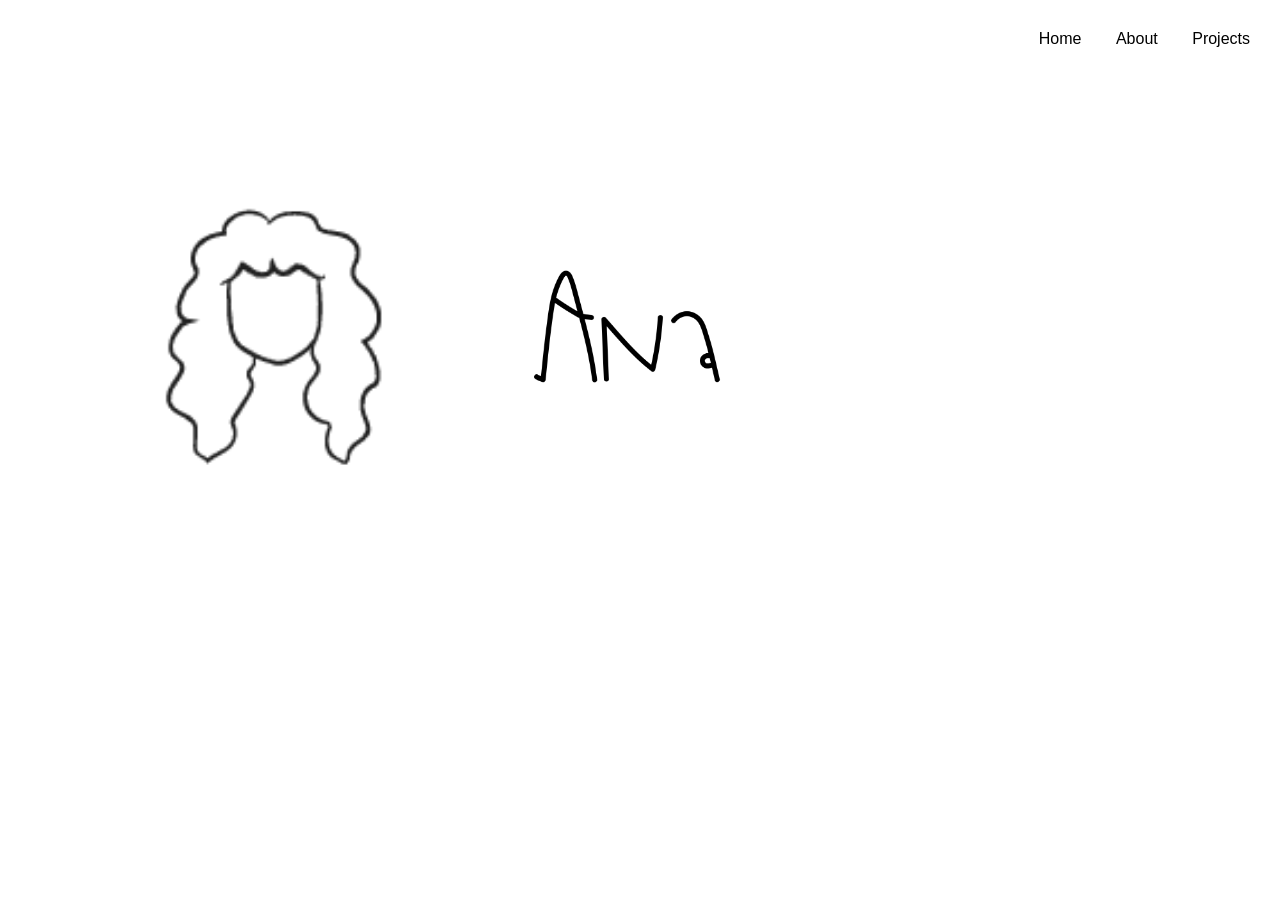
==== index.html @ 5eb8ce99 "Add files via upload" ====
<!DOCTYPE html>
<html lang="en">
<head>
<meta charset="UTF-8">
<link rel="stylesheet" href="style.css">
	 
</head>


<body>
<body class="index">
<div class="title-img"></div>

<div class="plutajuca-glava"></div>

  <div class="header">
    <div class="menu">
     <a href="#home">Home</a>
     <a href="#about">About</a>
	    <section id="about" class="about-layer">
        <a href="#" class="close">×</a>

  <h2>About</h2>

  <ul class="links">
    <li><a href="https://instagram.com/angvrd" target="_blank">Instagram</a></li>
    <li><a href="https://behance.net/gordi" target="_blank">Behance</a></li>
    <li><a href="mailto:anagordic1@gmail.com">anagordic1@gmail.com</a></li>
  </ul>
</section>
      <a href="#projects">Projects</a>
    </div>
  </div>

  <div id="Projects">
  </div>
  
  <div id="about">
   
	 
  </div>

  <div id="projects" class="overlay">

  <a href="#" class="close">×</a>

  <div class="Projects-container">

    <a href="projekatskica.html">
      <img src="skica.png" alt="project 1">
    </a>

    <a href="projekatfaca.html">
      <img src="faca.png" alt="project 2">
    </a>

    <a href="projekatkvadrat.html" target="_blank">
      <img src="kvadrat.png" alt="project 3">
    </a>

  </div>

</div>



</body>
</html>
---- style.css ----
.header {
  position: fixed;
  top: 0;
  right: 0;
  padding: 30px;
}

.index body, html {
background-color:white;
font-family: Verdana, Geneva, sans-serif;
}

.menu a {
  font-family:Verdana, Geneva, sans-serif;
  margin-left: 30px;
  text-decoration: none;
  color: black;
  font-size: 16px;
}

.title-img {
  position: fixed;  
  top: 25%;
  left: 50%;
   width: 400px;  
   height:200px;
  background-image: url('anaaa.png');
  background-size: contain;
  background-repeat: no-repeat;
  background-position: center;
  transform: translateX(-50%);
  z-index: 2;
}
 

.plutajuca-glava {
  position: fixed;
  top: 20%;
  left: 10%;
  width: 300px;
  height: 300px;
  background-image: url('glava1.png');
   background-size: contain;
  background-repeat: no-repeat;
  animation: floatAround 15s linear infinite;
  pointer-events: auto;
  transition: background-image 0.1s ease;
}

.plutajuca-glava:hover {
  background-image: url('glava2.png');
}

@keyframes floatAround {
  0% {
    transform: translate(0vw, 0vh);
  }

  25% {
    transform: translate(40vw, -10vh);
  }

  50% {
    transform: translate(60vw, 30vh);
  }

  75% {
    transform: translate(30vw, -20vh);
  }

  100% {
    transform: translate(0vw, 0vh);
  }
}

.about-layer {
  position: fixed;
  inset: 0;
  background: white;
  display: none;
  z-index: 20;

  padding: 80px;
}

.about-layer:target {
  display: block;
}
.close {
  position: absolute;
  top: 30px;
  right: 40px;
  font-size: 32px;
  text-decoration: none;
  color: black;
}
.links {
  list-style: none;
  padding: 0;
  margin-top: 60px;
}

.links li {
  margin-bottom: 20px;
}

.links a {
  font-size: 24px;
  text-decoration: none;
  color: black;
}

.overlay {
    position: fixed;
    top: 0;
    left: 0;
    width: 100vw;
    height: 100vh;
    background: white;
    display: none;
    z-index: 20;
}

.overlay:target {
    display: block;
}

.Projects-container {
    display: flex;
    justify-content: center;
    align-items: center;
    gap: 50px;
	height: 100%;
}

.Projects-container img {
    width: 100px;
    cursor: pointer;
  animation: breathe 2.5s ease-in-out infinite alternate;
}

@keyframes breathe {
    from {
        transform: scale(0.8) rotate(3deg);
    }
    to {
        transform: scale(1.05) rotate(-2deg);
    }
}


.close {
    position: absolute;
    top: 30px;
    right: 40px;
    font-size: 40px;
    text-decoration: none;
    color: black;
}

 .projekatskica body, html {
	 margin: 0;
	 padding: 0;
	 height: 100%;
	 width: 100%;
    background-color: white;
    display: flex;
    justify-content: center;
    align-items: center;
}


.gallery-container {
    display: flex;
    justify-content: center;
    align-items: center;
    width: 100%;
    height: 100%;
}


.skica {
    width: 300px; 
    height: auto;
    box-shadow: 0 0 30px rgba(0,0,0,0.5);
    object-fit:contain;
}

body.experiment {
    display: flex;
    justify-content: center;
    align-items: center;
    height: 100vh;
    background-color: #FFFFFF;
    margin: 0;
}

.face {
    display: flex;
    gap: 60px;
}

.eye {
    position: relative;
    width: 80px;
    height: 80px;
    background-color: white;
    border-radius: 50%;
    border: 3px solid black;
    overflow: hidden;
}

.eyelid {
    position: absolute;
    top: 0;
    left: 0;
    width: 100%;
    height: 100%;
    background-color: #000000;
    animation: blink 1.5s infinite;
}

@keyframes blink {
    0%, 90%, 100% {
        transform: translateY(-100%);
    }
    50%, 55% {
        transform: translateY(0);     
    }
}

.eye:hover .eyelid {
    opacity: 0;
	
}

body.experiment2 {
    margin: 0;
    padding: 0;
    height: 100vh;
    width: 100vw;
    background-color: white;
    display: flex;
    justify-content: center;
    align-items: center;
}

.hand-drawn-box {
    width: 50vmin;
    height: 50vmin;
    border: 5px solid black;
    background-color: transparent;
	transform: rotate(-1deg) skewX(0deg) skewY(0deg);
    transition: all 0.3s ease;
}
	
.hand-drawn-box:hover {
    width: 20px;
    height: 20px;
    border-radius: 50%;  
    transform: rotate(0deg) skewX(0deg) skewY(0deg); 
}
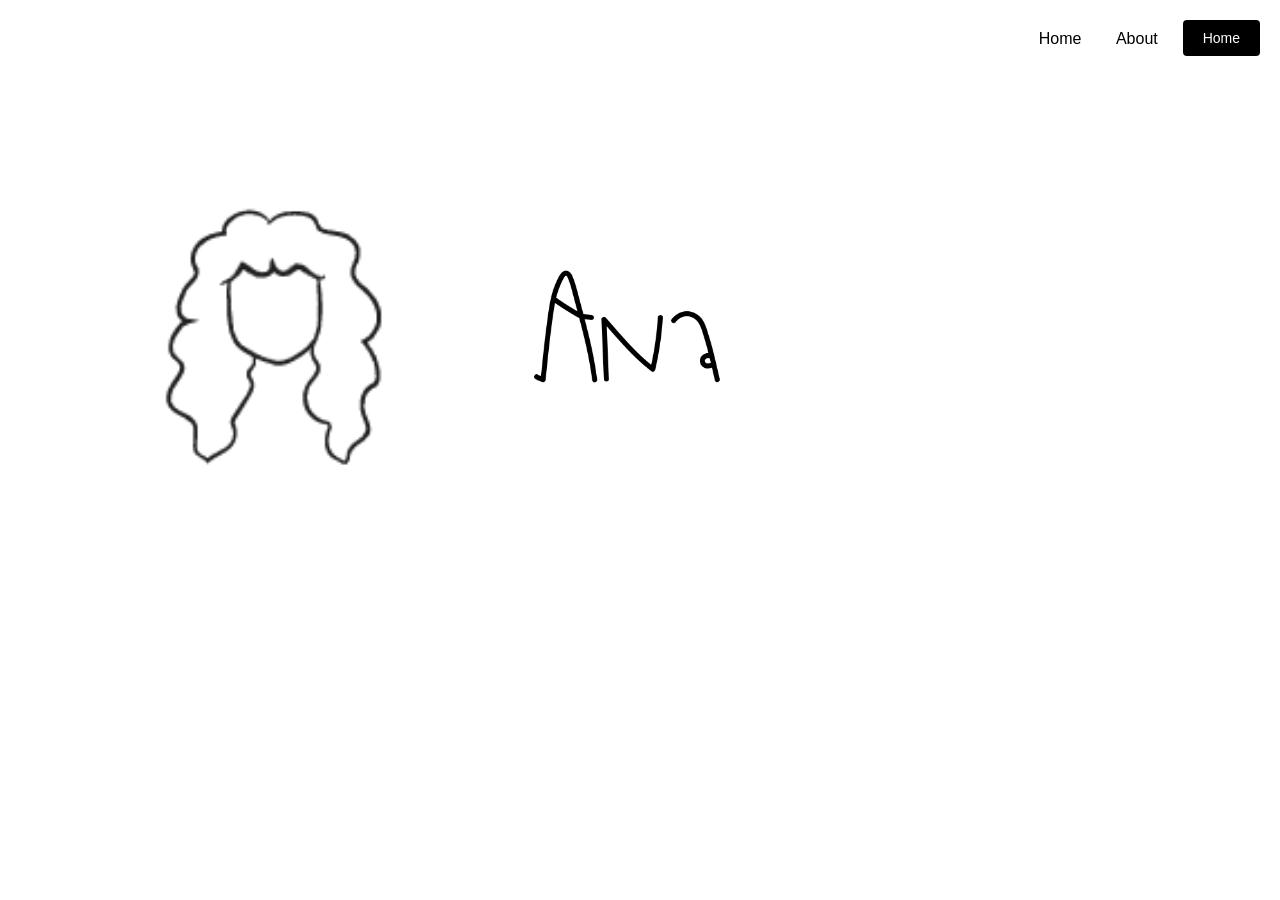
==== commit b1aff982: "Add files via upload" ====
--- a/index.html
+++ b/index.html
@@ -5,23 +5,21 @@
 <link rel="stylesheet" href="style.css">
 	 
 </head>
-
-
 <body>
 <body class="index">
+
+<!-- FIXED HOME BUTTON - ALWAYS VISIBLE -->
+<a href="#home" class="home-button">Home</a>
+
 <div class="title-img"></div>
-
 <div class="plutajuca-glava"></div>
-
   <div class="header">
     <div class="menu">
      <a href="#home">Home</a>
      <a href="#about">About</a>
 	    <section id="about" class="about-layer">
         <a href="#" class="close">×</a>
-
   <h2>About</h2>
-
   <ul class="links">
     <li><a href="https://instagram.com/angvrd" target="_blank">Instagram</a></li>
     <li><a href="https://behance.net/gordi" target="_blank">Behance</a></li>
@@ -31,7 +29,6 @@
       <a href="#projects">Projects</a>
     </div>
   </div>
-
   <div id="Projects">
   </div>
   
@@ -39,30 +36,19 @@
    
 	 
   </div>
-
   <div id="projects" class="overlay">
-
   <a href="#" class="close">×</a>
-
   <div class="Projects-container">
-
     <a href="projekatskica.html">
       <img src="skica.png" alt="project 1">
     </a>
-
     <a href="projekatfaca.html">
       <img src="faca.png" alt="project 2">
     </a>
-
     <a href="projekatkvadrat.html" target="_blank">
       <img src="kvadrat.png" alt="project 3">
     </a>
-
   </div>
-
 </div>
-
-
-
 </body>
-</html>	 
+</html>
--- a/style.css
+++ b/style.css
@@ -1,3 +1,23 @@
+/* Fixed Home Button - Top Right Corner */
+.home-button {
+  position: fixed;
+  top: 20px;
+  right: 20px;
+  z-index: 9999;
+  padding: 10px 20px;
+  background-color: #000;
+  color: #fff;
+  text-decoration: none;
+  font-size: 14px;
+  border-radius: 4px;
+  transition: all 0.3s ease;
+}
+
+.home-button:hover {
+  background-color: #333;
+  transform: scale(1.05);
+}
+
 .header {
   position: fixed;
   top: 0;
@@ -100,10 +120,6 @@
   margin-top: 60px;
 }
 
-.links li {
-  margin-bottom: 20px;
-}
-
 .links a {
   font-size: 24px;
   text-decoration: none;
@@ -259,4 +275,4 @@
     height: 20px;
     border-radius: 50%;  
     transform: rotate(0deg) skewX(0deg) skewY(0deg); 
-}
+}
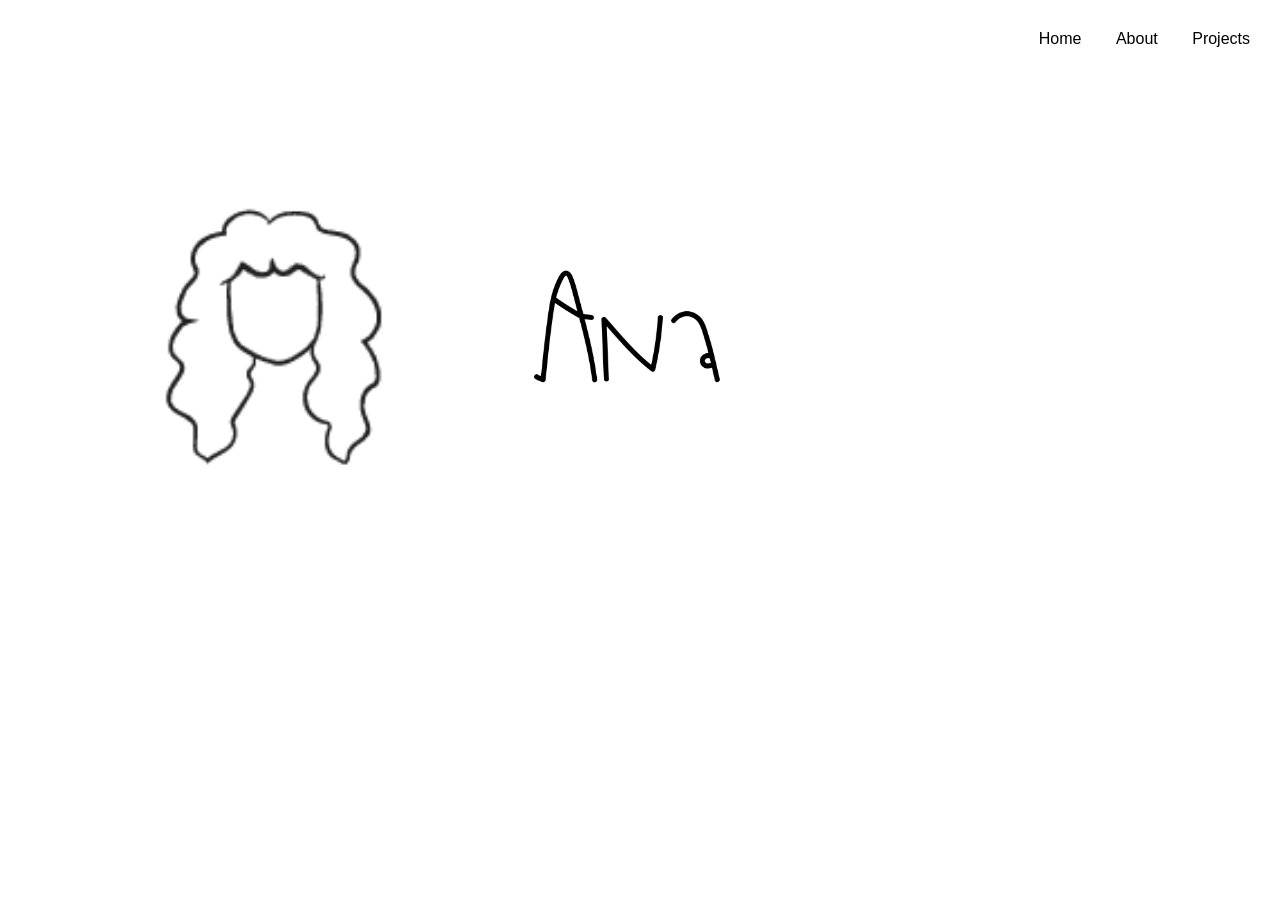
==== commit 8b43e9ec: "Add files via upload" ====
--- a/index.html
+++ b/index.html
@@ -7,18 +7,13 @@
 </head>
 <body>
 <body class="index">
-
-<!-- FIXED HOME BUTTON - ALWAYS VISIBLE -->
-<a href="#home" class="home-button">Home</a>
-
 <div class="title-img"></div>
 <div class="plutajuca-glava"></div>
   <div class="header">
     <div class="menu">
-     <a href="#home">Home</a>
+     <a href="#home" class="home-link">Home</a>
      <a href="#about">About</a>
 	    <section id="about" class="about-layer">
-        <a href="#" class="close">×</a>
   <h2>About</h2>
   <ul class="links">
     <li><a href="https://instagram.com/angvrd" target="_blank">Instagram</a></li>
@@ -37,7 +32,6 @@
 	 
   </div>
   <div id="projects" class="overlay">
-  <a href="#" class="close">×</a>
   <div class="Projects-container">
     <a href="projekatskica.html">
       <img src="skica.png" alt="project 1">
--- a/style.css
+++ b/style.css
@@ -1,28 +1,13 @@
-/* Fixed Home Button - Top Right Corner */
-.home-button {
-  position: fixed;
-  top: 20px;
-  right: 20px;
-  z-index: 9999;
-  padding: 10px 20px;
-  background-color: #000;
-  color: #fff;
-  text-decoration: none;
-  font-size: 14px;
-  border-radius: 4px;
-  transition: all 0.3s ease;
-}
-
-.home-button:hover {
-  background-color: #333;
-  transform: scale(1.05);
-}
-
 .header {
   position: fixed;
   top: 0;
   right: 0;
   padding: 30px;
+}
+
+.home-link {
+  position: relative;
+  z-index: 9999;
 }
 
 .index body, html {
@@ -106,14 +91,7 @@
 .about-layer:target {
   display: block;
 }
-.close {
-  position: absolute;
-  top: 30px;
-  right: 40px;
-  font-size: 32px;
-  text-decoration: none;
-  color: black;
-}
+
 .links {
   list-style: none;
   padding: 0;
@@ -164,16 +142,6 @@
     }
 }
 
-
-.close {
-    position: absolute;
-    top: 30px;
-    right: 40px;
-    font-size: 40px;
-    text-decoration: none;
-    color: black;
-}
-
  .projekatskica body, html {
 	 margin: 0;
 	 padding: 0;
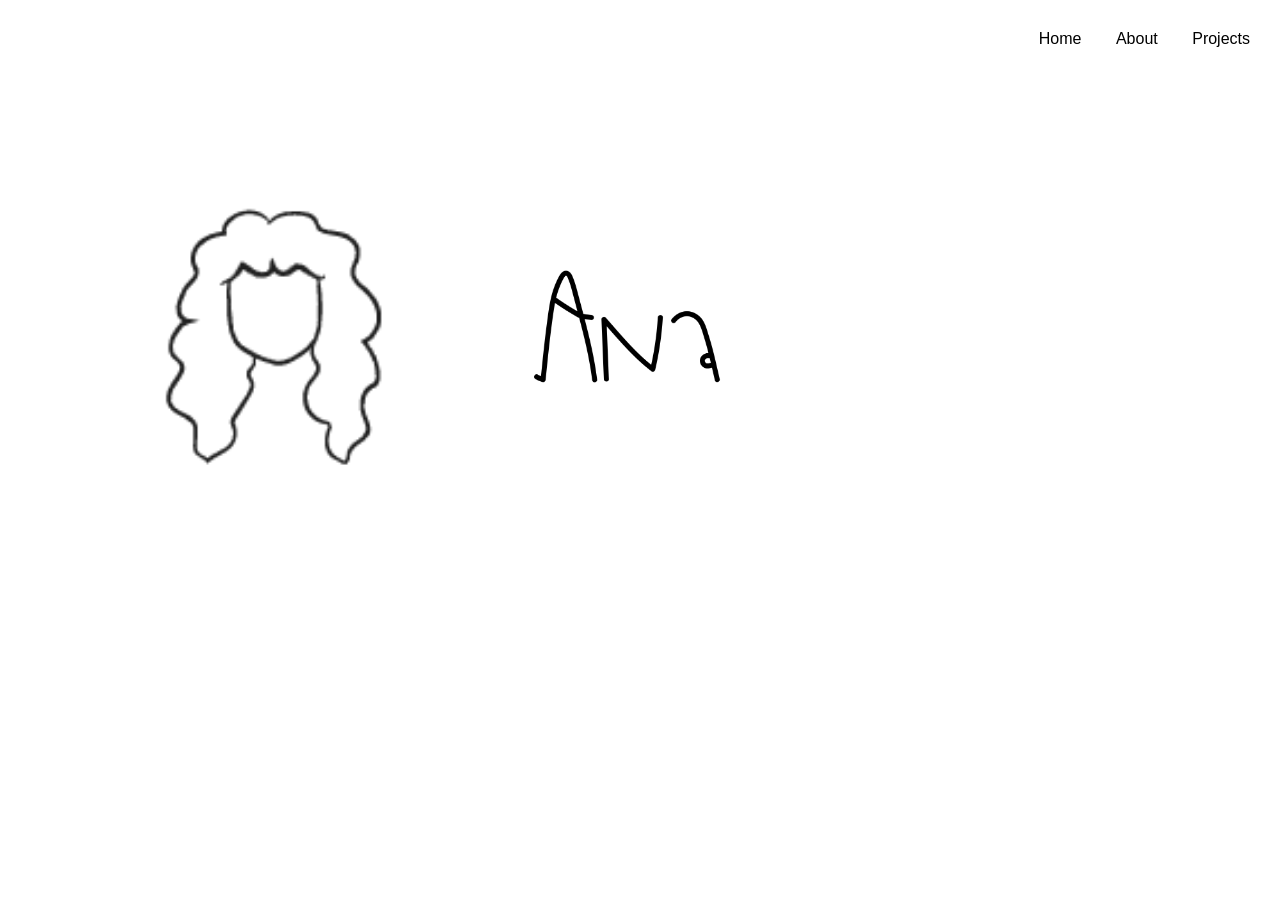
==== commit 825110bc: "Add files via upload" ====
--- a/index.html
+++ b/index.html
@@ -37,7 +37,7 @@
       <img src="skica.png" alt="project 1">
     </a>
     <a href="projekatfaca.html">
-      <img src="faca.png" alt="project 2">
+      <img src="gif1.gif" alt="project 2">
     </a>
     <a href="projekatkvadrat.html" target="_blank">
       <img src="kvadrat.png" alt="project 3">
--- a/style.css
+++ b/style.css
@@ -184,38 +184,16 @@
     gap: 60px;
 }
 
-.eye {
-    position: relative;
-    width: 80px;
-    height: 80px;
-    background-color: white;
-    border-radius: 50%;
-    border: 3px solid black;
-    overflow: hidden;
-}
-
-.eyelid {
-    position: absolute;
-    top: 0;
-    left: 0;
-    width: 100%;
-    height: 100%;
-    background-color: #000000;
-    animation: blink 1.5s infinite;
-}
-
-@keyframes blink {
-    0%, 90%, 100% {
-        transform: translateY(-100%);
-    }
-    50%, 55% {
-        transform: translateY(0);     
-    }
-}
-
-.eye:hover .eyelid {
-    opacity: 0;
-	
+.gif {
+    display: flex;
+    justify-content: center;
+    align-items: center;
+}
+
+.gif1 {
+    width: 220px;   /* change size here */
+    height: auto;
+    object-fit: contain;
 }
 
 body.experiment2 {
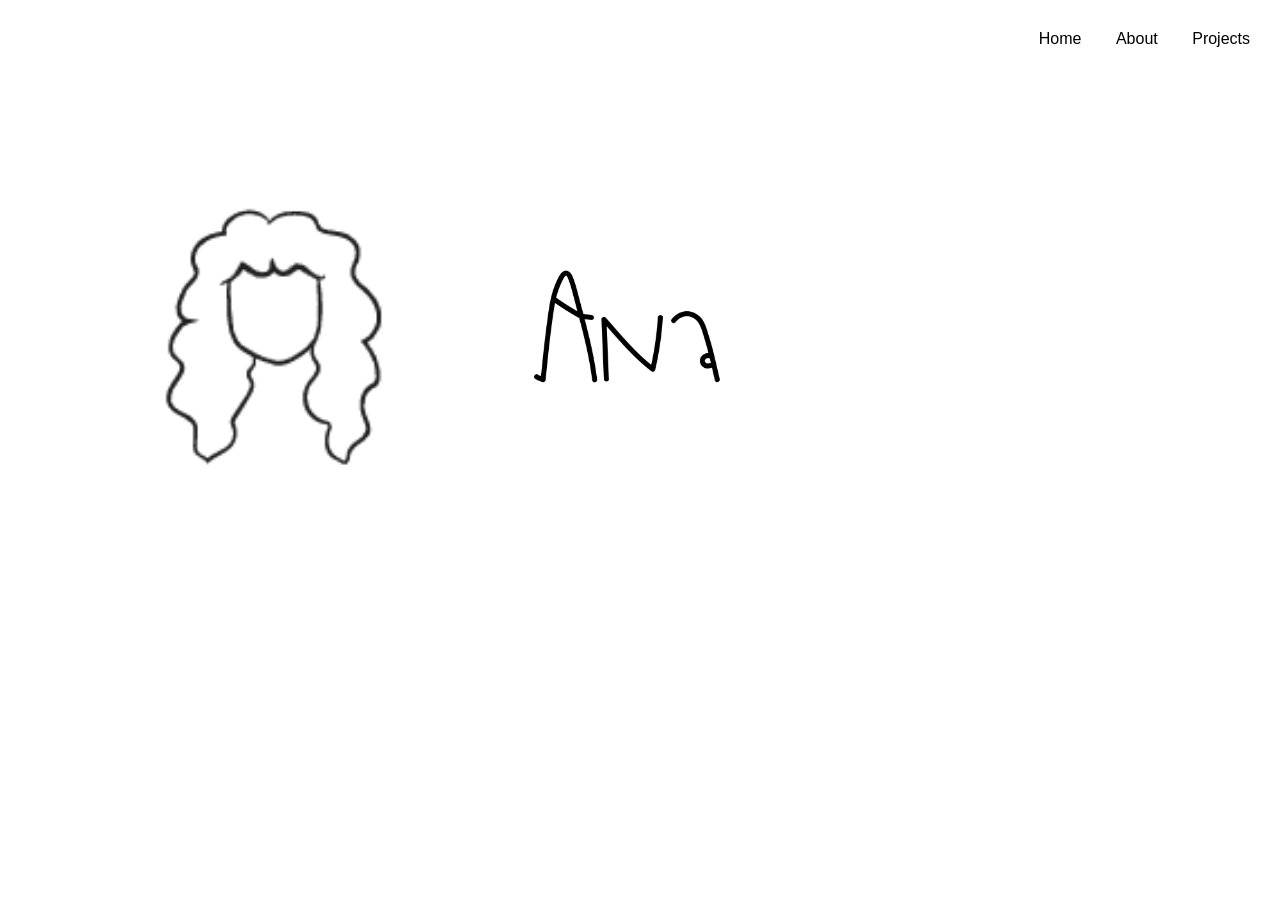
==== commit e08ca843: "Merge branch 'main' of https://github.com/anaaaacmyk/anagordic" ====
--- a/index.html
+++ b/index.html
@@ -1,48 +1,44 @@
-<!DOCTYPE html>
-<html lang="en">
-<head>
-<meta charset="UTF-8">
-<link rel="stylesheet" href="style.css">
-	 
-</head>
-<body>
-<body class="index">
-<div class="title-img"></div>
-<div class="plutajuca-glava"></div>
-  <div class="header">
-    <div class="menu">
-     <a href="#home" class="home-link">Home</a>
-     <a href="#about">About</a>
-	    <section id="about" class="about-layer">
-  <h2>About</h2>
-  <ul class="links">
-    <li><a href="https://instagram.com/angvrd" target="_blank">Instagram</a></li>
-    <li><a href="https://behance.net/gordi" target="_blank">Behance</a></li>
-    <li><a href="mailto:anagordic1@gmail.com">anagordic1@gmail.com</a></li>
-  </ul>
-</section>
-      <a href="#projects">Projects</a>
-    </div>
-  </div>
-  <div id="Projects">
-  </div>
-  
-  <div id="about">
-   
-	 
-  </div>
-  <div id="projects" class="overlay">
-  <div class="Projects-container">
-    <a href="projekatskica.html">
-      <img src="skica.png" alt="project 1">
-    </a>
-    <a href="projekatfaca.html">
-      <img src="gif1.gif" alt="project 2">
-    </a>
-    <a href="projekatkvadrat.html" target="_blank">
-      <img src="kvadrat.png" alt="project 3">
-    </a>
-  </div>
-</div>
-</body>
+<!DOCTYPE html>
+<html lang="en">
+<head>
+  <meta charset="UTF-8">
+  <meta name="viewport" content="width=device-width, initial-scale=1.0">
+  <link rel="stylesheet" href="style.css">
+  <title>Portfolio</title>
+</head>
+<body class="index">
+  <div class="title-img"></div>
+  <div class="plutajuca-glava"></div>
+  
+  <div class="header">
+    <div class="menu">
+      <a href="#home" class="home-link">Home</a>
+      <a href="#about">About</a>
+      <a href="#projects">Projects</a>
+    </div>
+  </div>
+ 
+  <section id="about" class="about-layer">
+    <h2>About</h2>
+    <ul class="links">
+      <li><a href="https://instagram.com/angvrd" target="_blank">Instagram</a></li>
+      <li><a href="https://behance.net/gordi" target="_blank">Behance</a></li>
+      <li><a href="mailto:anagordic1@gmail.com">anagordic1@gmail.com</a></li>
+    </ul>
+  </section>
+ 
+  <div id="projects" class="overlay">
+    <div class="projects-container">
+      <a href="projekatskica.html">
+        <img src="skica.png" alt="project 1">
+      </a>
+      <a href="projekatfaca.html">
+        <img src="gif1.gif" alt="project 2">
+      </a>
+      <a href="projekatkvadrat.html" target="_blank">
+        <img src="kvadrat.png" alt="project 3">
+      </a>
+    </div>
+  </div>
+</body>
 </html>
--- a/style.css
+++ b/style.css
@@ -1,224 +1,304 @@
-.header {
-  position: fixed;
-  top: 0;
-  right: 0;
-  padding: 30px;
-}
-
-.home-link {
-  position: relative;
-  z-index: 9999;
-}
-
-.index body, html {
-background-color:white;
-font-family: Verdana, Geneva, sans-serif;
-}
-
-.menu a {
-  font-family:Verdana, Geneva, sans-serif;
-  margin-left: 30px;
-  text-decoration: none;
-  color: black;
-  font-size: 16px;
-}
-
-.title-img {
-  position: fixed;  
-  top: 25%;
-  left: 50%;
-   width: 400px;  
-   height:200px;
-  background-image: url('anaaa.png');
-  background-size: contain;
-  background-repeat: no-repeat;
-  background-position: center;
-  transform: translateX(-50%);
-  z-index: 2;
-}
- 
-
-.plutajuca-glava {
-  position: fixed;
-  top: 20%;
-  left: 10%;
-  width: 300px;
-  height: 300px;
-  background-image: url('glava1.png');
-   background-size: contain;
-  background-repeat: no-repeat;
-  animation: floatAround 15s linear infinite;
-  pointer-events: auto;
-  transition: background-image 0.1s ease;
-}
-
-.plutajuca-glava:hover {
-  background-image: url('glava2.png');
-}
-
-@keyframes floatAround {
-  0% {
-    transform: translate(0vw, 0vh);
-  }
-
-  25% {
-    transform: translate(40vw, -10vh);
-  }
-
-  50% {
-    transform: translate(60vw, 30vh);
-  }
-
-  75% {
-    transform: translate(30vw, -20vh);
-  }
-
-  100% {
-    transform: translate(0vw, 0vh);
-  }
-}
-
-.about-layer {
-  position: fixed;
-  inset: 0;
-  background: white;
-  display: none;
-  z-index: 20;
-
-  padding: 80px;
-}
-
-.about-layer:target {
-  display: block;
-}
-
-.links {
-  list-style: none;
-  padding: 0;
-  margin-top: 60px;
-}
-
-.links a {
-  font-size: 24px;
-  text-decoration: none;
-  color: black;
-}
-
-.overlay {
-    position: fixed;
-    top: 0;
-    left: 0;
-    width: 100vw;
-    height: 100vh;
-    background: white;
-    display: none;
-    z-index: 20;
-}
-
-.overlay:target {
-    display: block;
-}
-
-.Projects-container {
-    display: flex;
-    justify-content: center;
-    align-items: center;
-    gap: 50px;
-	height: 100%;
-}
-
-.Projects-container img {
-    width: 100px;
-    cursor: pointer;
-  animation: breathe 2.5s ease-in-out infinite alternate;
-}
-
-@keyframes breathe {
-    from {
-        transform: scale(0.8) rotate(3deg);
-    }
-    to {
-        transform: scale(1.05) rotate(-2deg);
-    }
-}
-
- .projekatskica body, html {
-	 margin: 0;
-	 padding: 0;
-	 height: 100%;
-	 width: 100%;
-    background-color: white;
-    display: flex;
-    justify-content: center;
-    align-items: center;
-}
-
-
-.gallery-container {
-    display: flex;
-    justify-content: center;
-    align-items: center;
-    width: 100%;
-    height: 100%;
-}
-
-
-.skica {
-    width: 300px; 
-    height: auto;
-    box-shadow: 0 0 30px rgba(0,0,0,0.5);
-    object-fit:contain;
-}
-
-body.experiment {
-    display: flex;
-    justify-content: center;
-    align-items: center;
-    height: 100vh;
-    background-color: #FFFFFF;
-    margin: 0;
-}
-
-.face {
-    display: flex;
-    gap: 60px;
-}
-
-.gif {
-    display: flex;
-    justify-content: center;
-    align-items: center;
-}
-
-.gif1 {
-    width: 220px;   /* change size here */
-    height: auto;
-    object-fit: contain;
-}
-
-body.experiment2 {
-    margin: 0;
-    padding: 0;
-    height: 100vh;
-    width: 100vw;
-    background-color: white;
-    display: flex;
-    justify-content: center;
-    align-items: center;
-}
-
-.hand-drawn-box {
-    width: 50vmin;
-    height: 50vmin;
-    border: 5px solid black;
-    background-color: transparent;
-	transform: rotate(-1deg) skewX(0deg) skewY(0deg);
-    transition: all 0.3s ease;
-}
-	
-.hand-drawn-box:hover {
-    width: 20px;
-    height: 20px;
-    border-radius: 50%;  
-    transform: rotate(0deg) skewX(0deg) skewY(0deg); 
+/* HEADER & NAVIGATION */
+.header {
+  position: fixed;
+  top: 0;
+  right: 0;
+  padding: 30px;
+}
+
+.home-link {
+  position: relative;
+  z-index: 9999;
+}
+
+body.index {
+  background-color: white;
+  font-family: Verdana, Geneva, sans-serif;
+}
+
+.menu a {
+  font-family: Verdana, Geneva, sans-serif;
+  margin-left: 30px;
+  text-decoration: none;
+  color: black;
+  font-size: 16px;
+}
+
+/* MAIN IMAGE */
+.title-img {
+  position: fixed;  
+  top: 25%;
+  left: 50%;
+  width: 400px;  
+  height: 200px;
+  background-image: url('anaaa.png');
+  background-size: contain;
+  background-repeat: no-repeat;
+  background-position: center;
+  transform: translateX(-50%);
+  z-index: 2;
+}
+
+/* FLOATING HEAD */
+.plutajuca-glava {
+  position: fixed;
+  top: 20%;
+  left: 10%;
+  width: 300px;
+  height: 300px;
+  background-image: url('glava1.png');
+  background-size: contain;
+  background-repeat: no-repeat;
+  animation: floatAround 15s linear infinite;
+  pointer-events: auto;
+  transition: background-image 0.1s ease;
+}
+
+.plutajuca-glava:hover {
+  background-image: url('glava2.png');
+}
+
+@keyframes floatAround {
+  0% {
+    transform: translate(0vw, 0vh);
+  }
+  25% {
+    transform: translate(40vw, -10vh);
+  }
+  50% {
+    transform: translate(60vw, 30vh);
+  }
+  75% {
+    transform: translate(30vw, -20vh);
+  }
+  100% {
+    transform: translate(0vw, 0vh);
+  }
+}
+
+/* ABOUT SECTION */
+.about-layer {
+  position: fixed;
+  inset: 0;
+  background: white;
+  display: none;
+  z-index: 20;
+  padding: 80px;
+}
+
+.about-layer:target {
+  display: block;
+}
+
+.links {
+  list-style: none;
+  padding: 0;
+  margin-top: 60px;
+}
+
+.links a {
+  font-size: 24px;
+  text-decoration: none;
+  color: black;
+}
+
+/* PROJECTS OVERLAY */
+.overlay {
+  position: fixed;
+  top: 0;
+  left: 0;
+  width: 100vw;
+  height: 100vh;
+  background: white;
+  display: none;
+  z-index: 20;
+}
+
+.overlay:target {
+  display: block;
+}
+
+.projects-container {
+  display: flex;
+  justify-content: center;
+  align-items: center;
+  gap: 50px;
+  height: 100%;
+}
+
+.projects-container img {
+  width: 100px;
+  cursor: pointer;
+  animation: breathe 2.5s ease-in-out infinite alternate;
+}
+
+@keyframes breathe {
+  from {
+    transform: scale(0.8) rotate(3deg);
+  }
+  to {
+    transform: scale(1.05) rotate(-2deg);
+  }
+}
+
+/* PROJECT SPECIFIC STYLES */
+body.projekatskica {
+  margin: 0;
+  padding: 0;
+  height: 100%;
+  width: 100%;
+  background-color: white;
+  display: flex;
+  justify-content: center;
+  align-items: center;
+}
+
+.gallery-container {
+  display: flex;
+  justify-content: center;
+  align-items: center;
+  width: 100%;
+  height: 100%;
+}
+
+.skica {
+  width: 300px; 
+  height: auto;
+  box-shadow: 0 0 30px rgba(0, 0, 0, 0.5);
+  object-fit: contain;
+}
+
+body.experiment {
+  display: flex;
+  justify-content: center;
+  align-items: center;
+  height: 100vh;
+  background-color: #FFFFFF;
+  margin: 0;
+}
+
+.face {
+  display: flex;
+  gap: 60px;
+}
+
+.gif-container {
+  display: flex;
+  justify-content: center;
+  align-items: center;
+  width: 100vw;
+  height: 100vh;
+}
+
+.gif1 {
+  width: 250px;
+  height: auto;
+  cursor: pointer;
+  position: relative;
+  z-index: 5;
+}
+
+.gif1.fullscreen {
+  position: fixed;
+  top: 0;
+  left: 0;
+  width: 100vw;
+  height: 100vh;
+  object-fit: contain;
+  background: black;
+  z-index: 9999;
+}
+
+body.experiment2 {
+  margin: 0;
+  padding: 0;
+  height: 100vh;
+  width: 100vw;
+  background-color: white;
+  overflow: hidden;
+  position: relative;
+}
+
+/* TEXT OVERLAY */
+.text-overlay {
+  position: absolute;
+  top: 0;
+  left: 0;
+  width: 100vw;
+  height: 100vh;
+  z-index: 1;
+  pointer-events: none; 
+}
+
+.text-overlay svg {
+  width: 100%;
+  height: 100%;
+}
+
+/* INTERACTIVE STAR */
+.hand-drawn-star {
+  width: 50vmin;
+  height: 50vmin;
+  background-color: transparent; 
+  transition: left 0.12s cubic-bezier(0.25, 1, 0.5, 1), 
+              top 0.12s cubic-bezier(0.25, 1, 0.5, 1), 
+              transform 0.1s ease; 
+  cursor: pointer; 
+  position: absolute;
+  left: calc(50vw - 25vmin);
+  top: calc(50vh - 25vmin);
+  box-sizing: border-box;
+  z-index: 2; 
+  touch-action: none;
+  -webkit-user-select: none;
+  user-select: none;
+}
+
+.hand-drawn-star svg {
+  width: 100%;
+  height: 100%;
+  overflow: visible;
+}
+
+/* ANIMATION */
+@keyframes smoothStartWiggle {
+  0% { 
+    transform: scale(1) rotate(0deg); 
+  }
+  20% { 
+    transform: scale(1.05) rotate(-3deg); 
+  }
+  40% { 
+    transform: scale(0.97) rotate(2deg); 
+  }
+  60% { 
+    transform: scale(1.06) rotate(-2deg); 
+  }
+  80% { 
+    transform: scale(0.99) rotate(1deg); 
+  }
+  100% { 
+    transform: scale(1) rotate(0deg); 
+  }
+}
+
+.pulsing {
+  animation: smoothStartWiggle 1.3s infinite ease-in-out;
+}
+
+/* FACE ELEMENT */
+.face {
+  position: absolute;
+  width: 50px;
+  height: 50px;
+  display: none; 
+  justify-content: center;
+  align-items: center;
+  z-index: 3;
+  font-family: 'Comic Sans MS', 'Chalkboard SE', 'Marker Felt', sans-serif;
+  font-weight: 900; 
+  font-size: 36px; 
+  color: black;
+  white-space: nowrap;
+  user-select: none;
 }
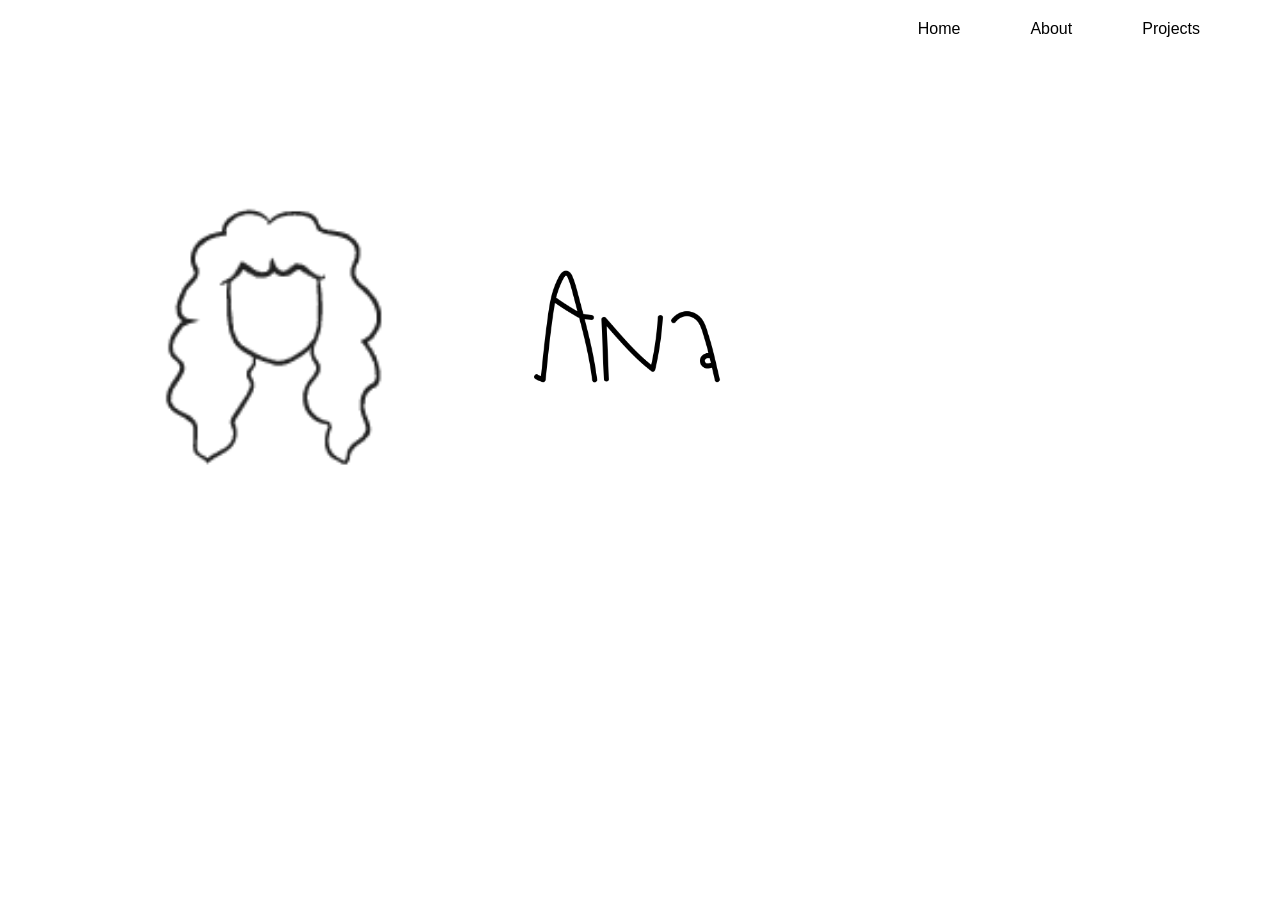
==== commit c6c1ba8a: "Add files via upload" ====
--- a/index.html
+++ b/index.html
@@ -35,9 +35,14 @@
       <a href="projekatfaca.html">
         <img src="gif1.gif" alt="project 2">
       </a>
-      <a href="projekatkvadrat.html" target="_blank">
-        <img src="kvadrat.png" alt="project 3">
-      </a>
+     <a href="projekatkvadrat.html" target="_blank">
+  <svg class="star-icon" viewBox="0 0 100 100" xmlns="http://www.w3.org/2000/svg">
+    <path d="M 52,15 L 63,38 L 88,35 L 72,56 L 82,82 L 48,70 L 17,85 L 28,57 L 8,42 L 36,37 Z" 
+          stroke="rgb(255, 238, 140)" stroke-width="7" stroke-linecap="round" stroke-linejoin="round" fill="none" />
+    <path d="M 50,17 L 64,36 L 86,36 L 74,54 L 80,83 L 49,68 L 19,83 L 27,58 L 10,40 L 37,38 Z" 
+          stroke="rgb(255, 238, 140)" stroke-width="3" stroke-linecap="round" stroke-linejoin="round" fill="none" opacity="0.6" />
+  </svg>
+</a>
     </div>
   </div>
 </body>
--- a/style.css
+++ b/style.css
@@ -1,9 +1,20 @@
-/* HEADER & NAVIGATION */
 .header {
   position: fixed;
   top: 0;
+  left: 0;
   right: 0;
-  padding: 30px;
+  z-index: 30;
+  background: transparent;
+  padding: 20px 80px;
+  display: flex;
+  align-items: center;
+}
+
+
+.menu {
+  display: flex;
+  gap: 40px;
+  margin-left: auto;
 }
 
 .home-link {
@@ -24,7 +35,7 @@
   font-size: 16px;
 }
 
-/* MAIN IMAGE */
+
 .title-img {
   position: fixed;  
   top: 25%;
@@ -39,7 +50,7 @@
   z-index: 2;
 }
 
-/* FLOATING HEAD */
+
 .plutajuca-glava {
   position: fixed;
   top: 20%;
@@ -76,7 +87,7 @@
   }
 }
 
-/* ABOUT SECTION */
+
 .about-layer {
   position: fixed;
   inset: 0;
@@ -84,11 +95,13 @@
   display: none;
   z-index: 20;
   padding: 80px;
-}
-
+  padding-top: 140px; 
+  overflow-y: auto;
+}
 .about-layer:target {
   display: block;
 }
+
 
 .links {
   list-style: none;
@@ -102,7 +115,6 @@
   color: black;
 }
 
-/* PROJECTS OVERLAY */
 .overlay {
   position: fixed;
   top: 0;
@@ -112,6 +124,7 @@
   background: white;
   display: none;
   z-index: 20;
+  padding-top: 100px; 
 }
 
 .overlay:target {
@@ -132,6 +145,13 @@
   animation: breathe 2.5s ease-in-out infinite alternate;
 }
 
+.projects-container svg.star-icon {
+  width: 100px;
+  height: 100px;
+  cursor: pointer;
+  animation: breathe 2.5s ease-in-out infinite alternate;
+}
+
 @keyframes breathe {
   from {
     transform: scale(0.8) rotate(3deg);
@@ -141,40 +161,50 @@
   }
 }
 
-/* PROJECT SPECIFIC STYLES */
+html {
+  height: 100%;
+  width: 100%;
+}
+
 body.projekatskica {
   margin: 0;
   padding: 0;
-  height: 100%;
-  width: 100%;
+  height: 100vh;
+  width: 100vw;
   background-color: white;
   display: flex;
   justify-content: center;
   align-items: center;
+  overflow: hidden;
 }
 
 .gallery-container {
   display: flex;
   justify-content: center;
   align-items: center;
-  width: 100%;
-  height: 100%;
+  width: 100vw;
+  height: 100vh;
+  margin: 0;
+  padding: 0;
 }
 
 .skica {
-  width: 300px; 
+  max-width: 95vw;
+  max-height: 95vh;
+  width: auto;
   height: auto;
   box-shadow: 0 0 30px rgba(0, 0, 0, 0.5);
   object-fit: contain;
 }
 
-body.experiment {
-  display: flex;
-  justify-content: center;
-  align-items: center;
-  height: 100vh;
-  background-color: #FFFFFF;
+body.experiment2 {
   margin: 0;
+  padding: 0;
+  height: 100vh;
+  width: 100vw;
+  background-color: white;
+  overflow: hidden;
+  position: relative;
 }
 
 .face {
@@ -209,24 +239,14 @@
   z-index: 9999;
 }
 
-body.experiment2 {
-  margin: 0;
-  padding: 0;
-  height: 100vh;
-  width: 100vw;
-  background-color: white;
-  overflow: hidden;
-  position: relative;
-}
-
 /* TEXT OVERLAY */
 .text-overlay {
-  position: absolute;
+  position: fixed;
   top: 0;
   left: 0;
   width: 100vw;
   height: 100vh;
-  z-index: 1;
+  z-index: 15;
   pointer-events: none; 
 }
 
@@ -235,7 +255,6 @@
   height: 100%;
 }
 
-/* INTERACTIVE STAR */
 .hand-drawn-star {
   width: 50vmin;
   height: 50vmin;
@@ -244,14 +263,15 @@
               top 0.12s cubic-bezier(0.25, 1, 0.5, 1), 
               transform 0.1s ease; 
   cursor: pointer; 
-  position: absolute;
+  position: fixed;
   left: calc(50vw - 25vmin);
   top: calc(50vh - 25vmin);
   box-sizing: border-box;
-  z-index: 2; 
+  z-index: 16; 
   touch-action: none;
   -webkit-user-select: none;
   user-select: none;
+  min-top: 80px;
 }
 
 .hand-drawn-star svg {
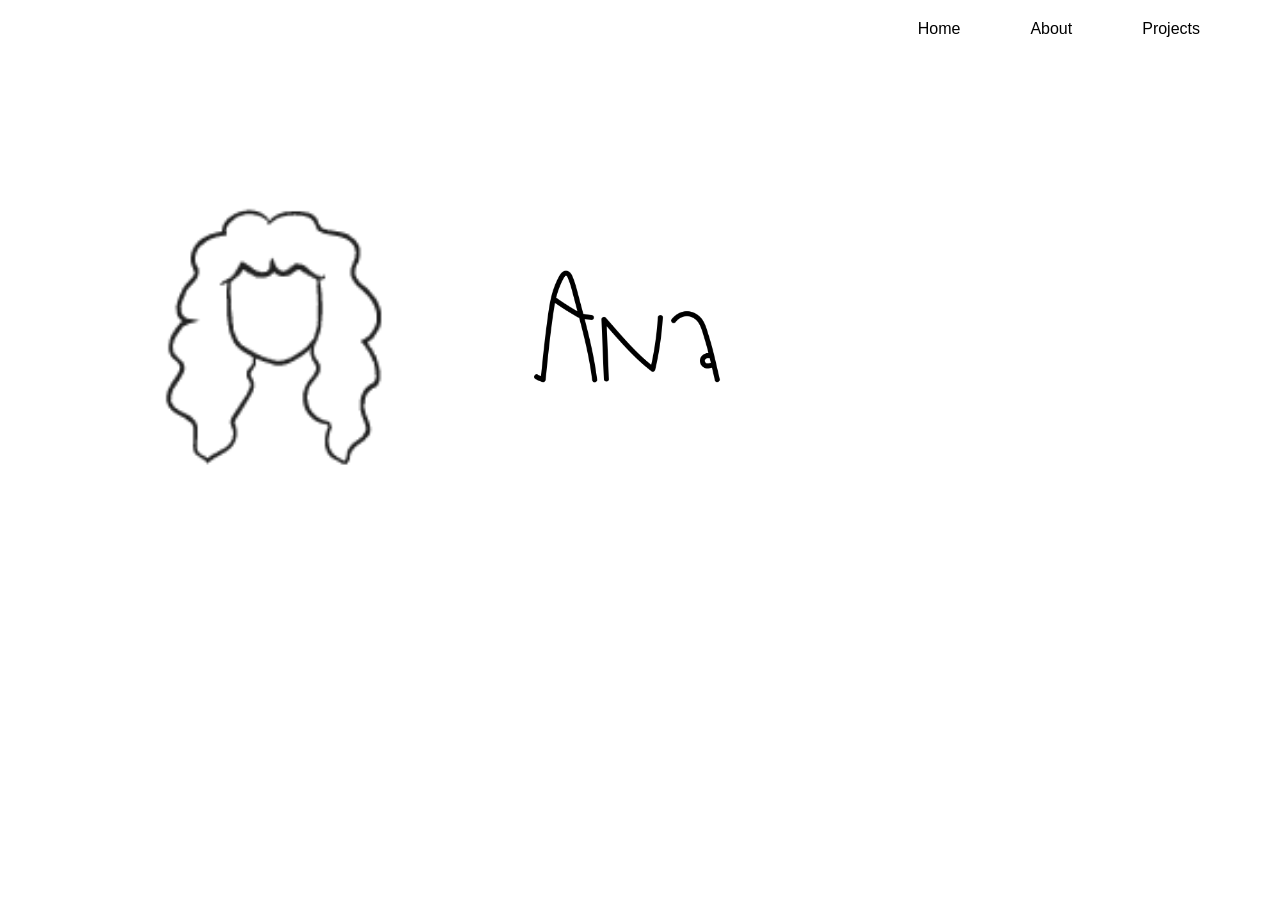
==== commit ade6fead: "Add files via upload" ====
--- a/index.html
+++ b/index.html
@@ -30,10 +30,10 @@
   <div id="projects" class="overlay">
     <div class="projects-container">
       <a href="projekatskica.html">
-        <img src="skica.png" alt="project 1">
+        <img src="nista.png" alt="ništa">
       </a>
       <a href="projekatfaca.html">
-        <img src="gif1.gif" alt="project 2">
+        <img src="guzva.png" alt="gužva">
       </a>
      <a href="projekatkvadrat.html" target="_blank">
   <svg class="star-icon" viewBox="0 0 100 100" xmlns="http://www.w3.org/2000/svg">
--- a/style.css
+++ b/style.css
@@ -50,7 +50,6 @@
   z-index: 2;
 }
 
-
 .plutajuca-glava {
   position: fixed;
   top: 20%;
@@ -64,11 +63,9 @@
   pointer-events: auto;
   transition: background-image 0.1s ease;
 }
-
 .plutajuca-glava:hover {
   background-image: url('glava2.png');
 }
-
 @keyframes floatAround {
   0% {
     transform: translate(0vw, 0vh);
@@ -86,7 +83,6 @@
     transform: translate(0vw, 0vh);
   }
 }
-
 
 .about-layer {
   position: fixed;
